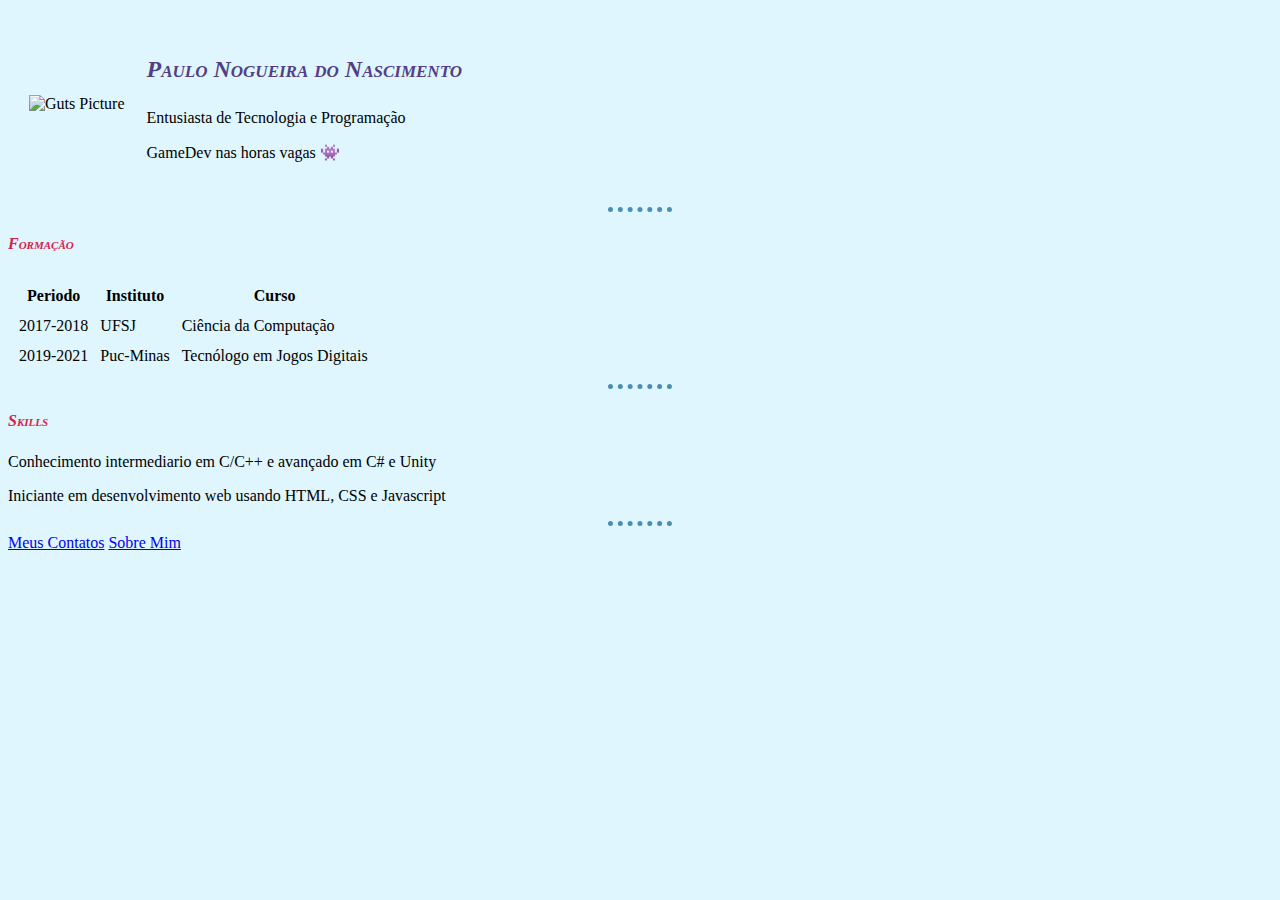
==== index.html @ 8e23bcac "Acrescimo de CSS" ====
<!DOCTYPE html>
<html lang="pt-BR">
  <head>
    <meta charset="UTF-8" />
    <meta name="viewport" content="width=device-width, initial-scale=1.0" />
    <title>Paulo Personal Site</title>
    <link rel="stylesheet" href="CSS/styles.css">
  </head>

  <body>
    <table cellspacing="20">
        <td><img src="images/guts.jpg" alt="Guts Picture"></td>
        <td><h1>Paulo Nogueira do Nascimento</h1>
        <p>Entusiasta de Tecnologia e Programação</p>
        <p>GameDev nas horas vagas 👾</p>
        </td>
    </table>
    <hr>
    <h3>Formação</h3>
    <table cellspacing="10">
        <thead>
            <th>Periodo</th>
            <th>Instituto</th>
            <th>Curso</th>
        </thead>
        <tbody>
            <tr>
                <td>2017-2018</td>
                <td>UFSJ</td>
                <td>Ciência da Computação</td>
            </tr>
            <tr>
                <td>2019-2021</td>
                <td>Puc-Minas</td>
                <td>Tecnólogo em Jogos Digitais</td>
            </tr>
        </tbody>
    </table>
    <hr>
    <h3>Skills</h3>
    <p>Conhecimento intermediario em C/C++ e avançado em C# e Unity</p>
    <p>Iniciante em desenvolvimento web usando HTML, CSS e Javascript</p>
    <hr>
    <a href="contacts.html">Meus Contatos</a>
    <a href="about-me.html">Sobre Mim</a>
  </body>
</html>
---- CSS/styles.css ----
body
      {
        background-color: #DFF6FF;
      }

      hr
      {
        border-style: none;
        border-top-style: dotted;
        border-color: #488FB1;
        border-width: 5px;
        width: 5%;
      }

      h1
      {
          color: #533E85;
          font: italic small-caps bold 24px/2 cursive;
      }

      h3
      {
          color: #D82148;
          font: italic small-caps bold 16px/2 cursive;
      }
      
      img
      {
        height: 220px;
      }
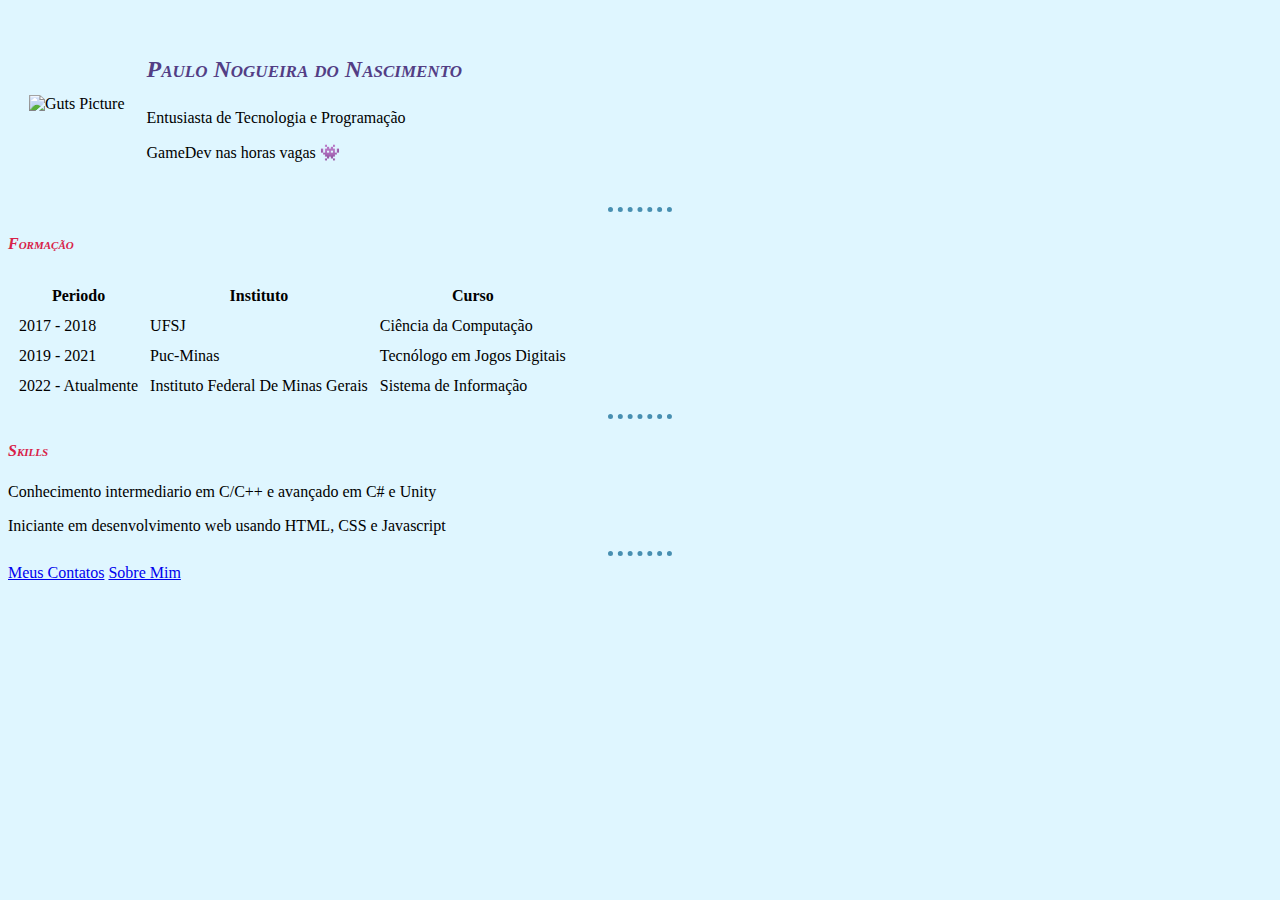
==== commit 5e621977: "att" ====
--- a/index.html
+++ b/index.html
@@ -5,6 +5,7 @@
     <meta name="viewport" content="width=device-width, initial-scale=1.0" />
     <title>Paulo Personal Site</title>
     <link rel="stylesheet" href="CSS/styles.css">
+    <link rel="shortcut icon" href="images/favicon.ico" type="image/x-icon">
   </head>
 
   <body>
@@ -25,14 +26,19 @@
         </thead>
         <tbody>
             <tr>
-                <td>2017-2018</td>
+                <td>2017 - 2018</td>
                 <td>UFSJ</td>
                 <td>Ciência da Computação</td>
             </tr>
             <tr>
-                <td>2019-2021</td>
+                <td>2019 - 2021</td>
                 <td>Puc-Minas</td>
                 <td>Tecnólogo em Jogos Digitais</td>
+            </tr>
+            <tr>
+                <td>2022 - Atualmente</td>
+                <td>Instituto Federal De Minas Gerais</td>
+                <td>Sistema de Informação</td>
             </tr>
         </tbody>
     </table>
